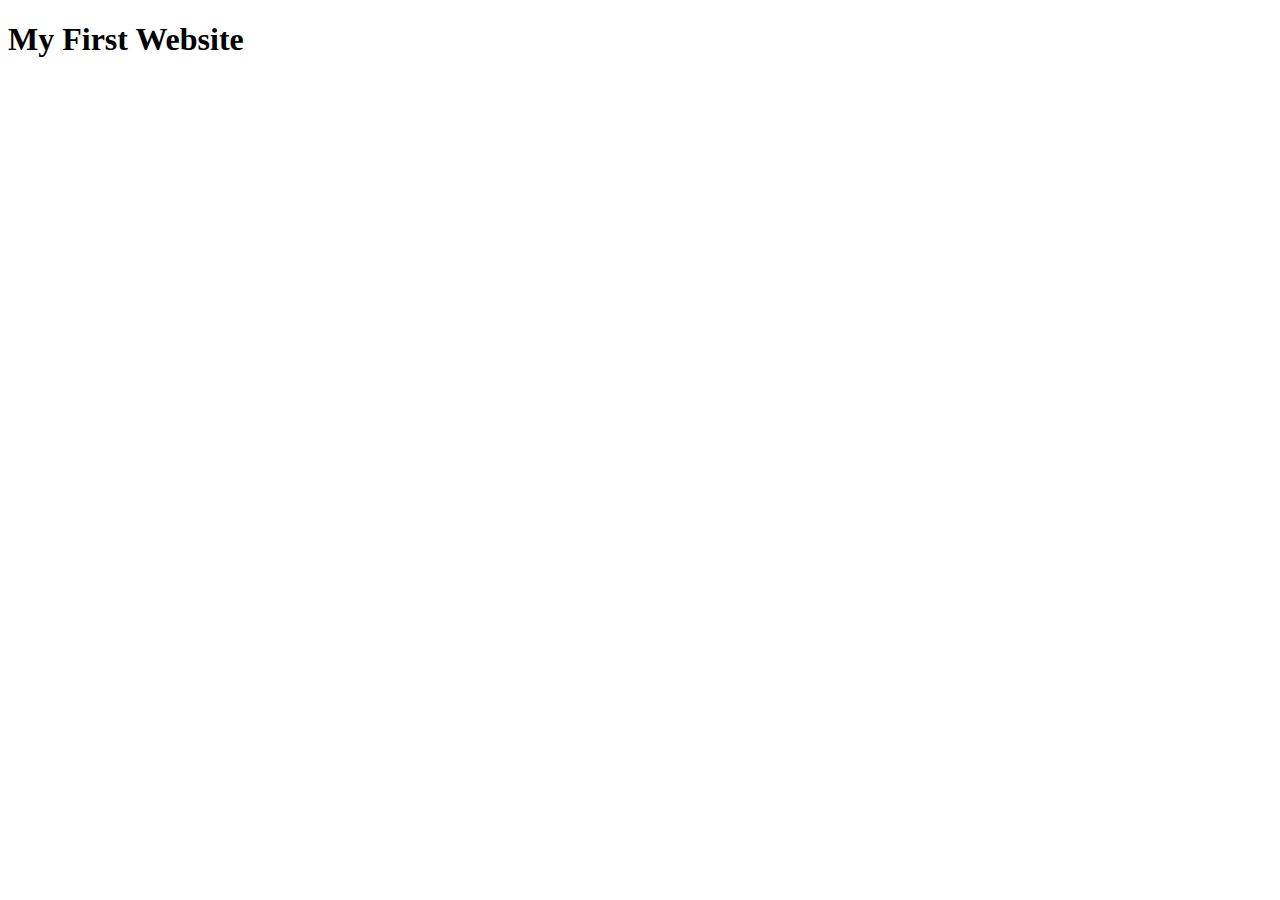
==== index.html @ 3b0ac780 "Add files via upload" ====
<!DOCTYPE html>
<html lang="en">
<head>
  <meta charset="UTF-8">
  <title>First website</title>
</head>
<body>
  <h1>My First Website</h1>
  <h2> </h2>
  <h2> </h2>
  <p> </p>
  <p> </p>
  </body>
</html>
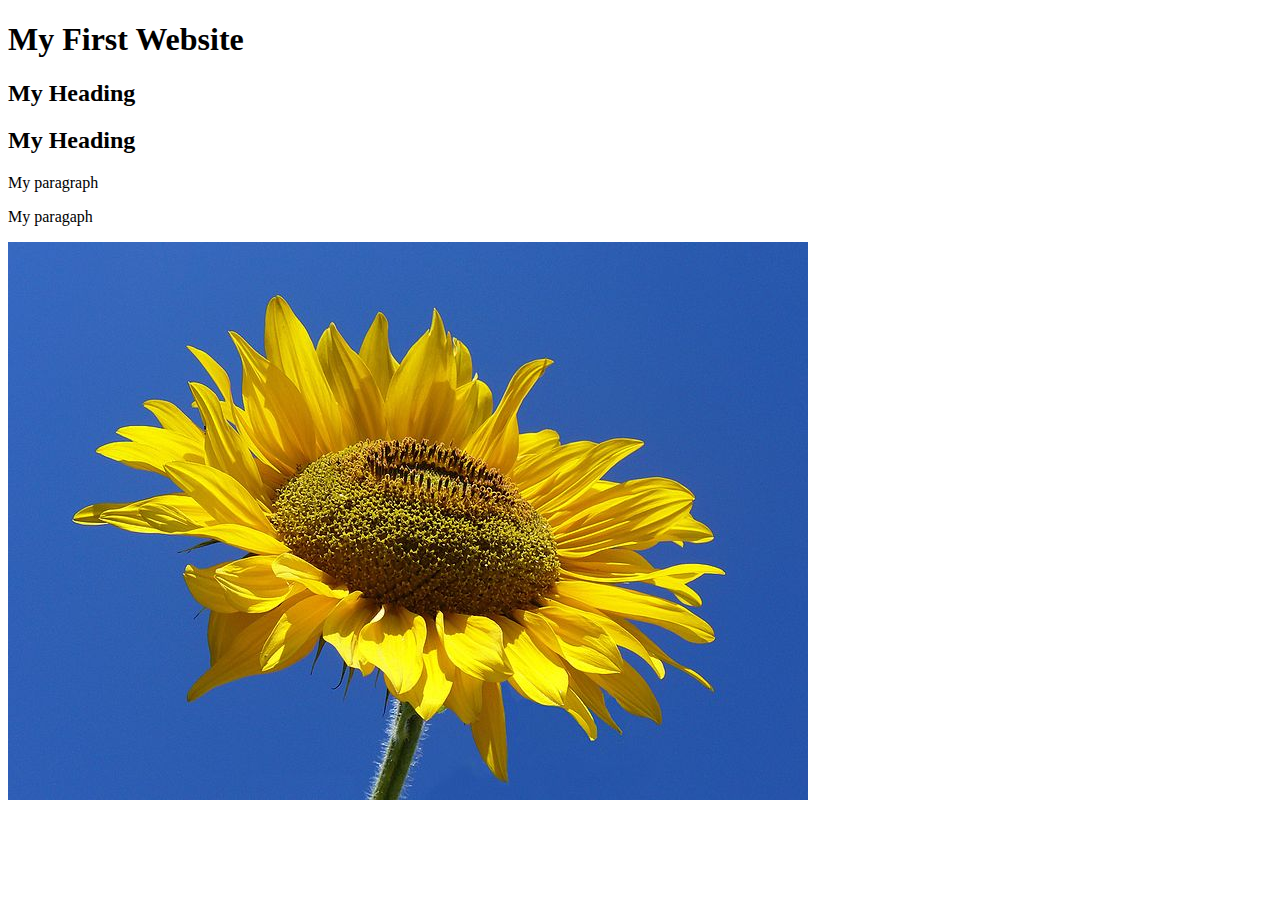
==== commit ecbf3357: "Add files via upload" ====
--- a/index.html
+++ b/index.html
@@ -1,14 +1,15 @@
 <!DOCTYPE html>
 <html lang="en">
 <head>
-  <meta charset="UTF-8">
-  <title>First website</title>
+  <meta charset="UTF-8" />
+  <title>First Website</title>
 </head>
 <body>
   <h1>My First Website</h1>
-  <h2> </h2>
-  <h2> </h2>
-  <p> </p>
-  <p> </p>
-  </body>
+  <h2>My Heading</h2>
+  <h2>My Heading</h2>
+  <p>My paragraph</p>
+  <p>My paragaph</p>
+  <img src="Sunflower_from_Silesia2.jpg" alt="Sunflower Plant" />
+</body>
 </html>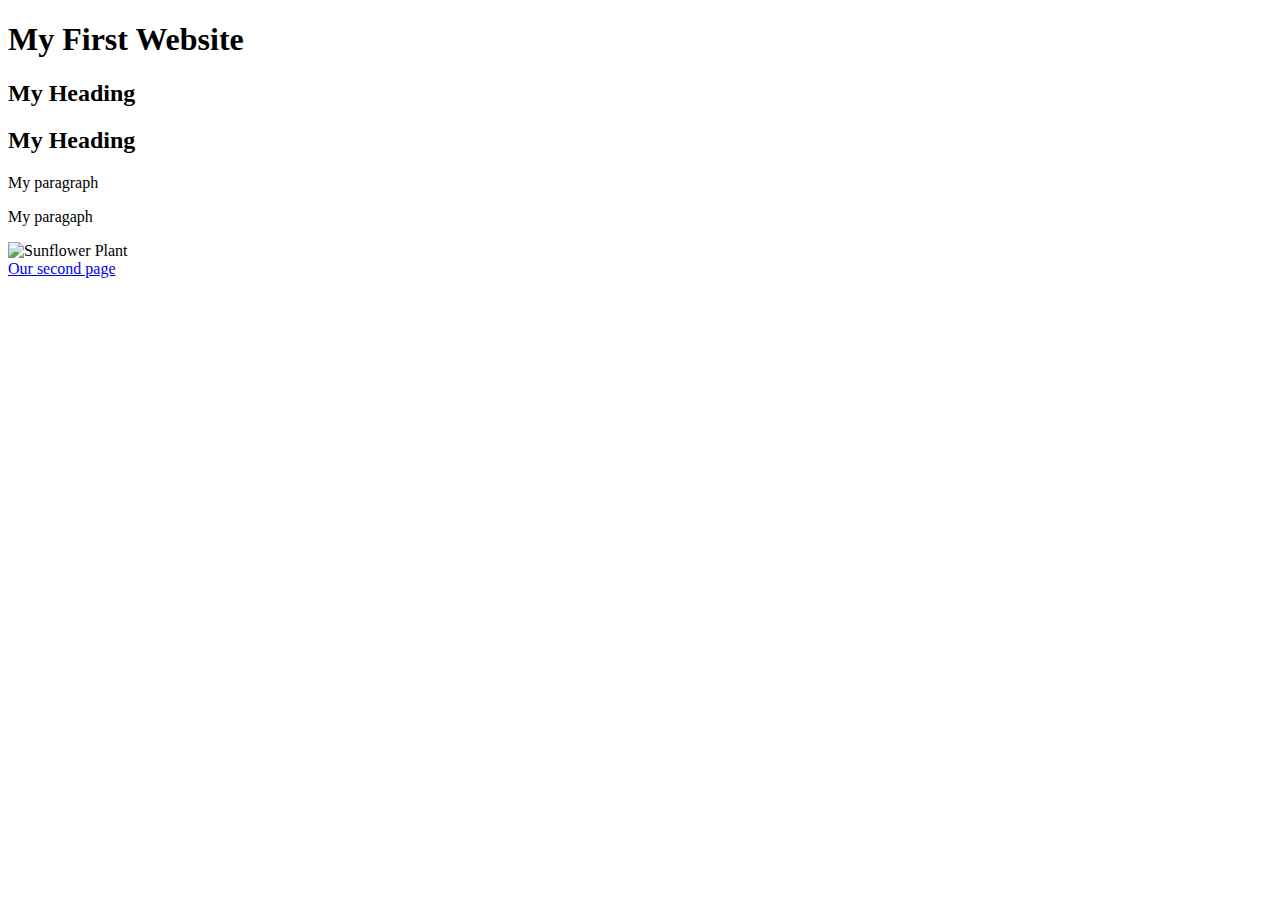
==== commit a8b46518: "Add files via upload" ====
--- a/index.html
+++ b/index.html
@@ -10,6 +10,7 @@
   <h2>My Heading</h2>
   <p>My paragraph</p>
   <p>My paragaph</p>
-  <img src="Sunflower_from_Silesia2.jpg" alt="Sunflower Plant" />
+  <div><img src="./images/sunflower.jpg" alt="Sunflower Plant" /></div>
+  </div><a href="next_page.html" target="_"> Our second page</a>
 </body>
 </html>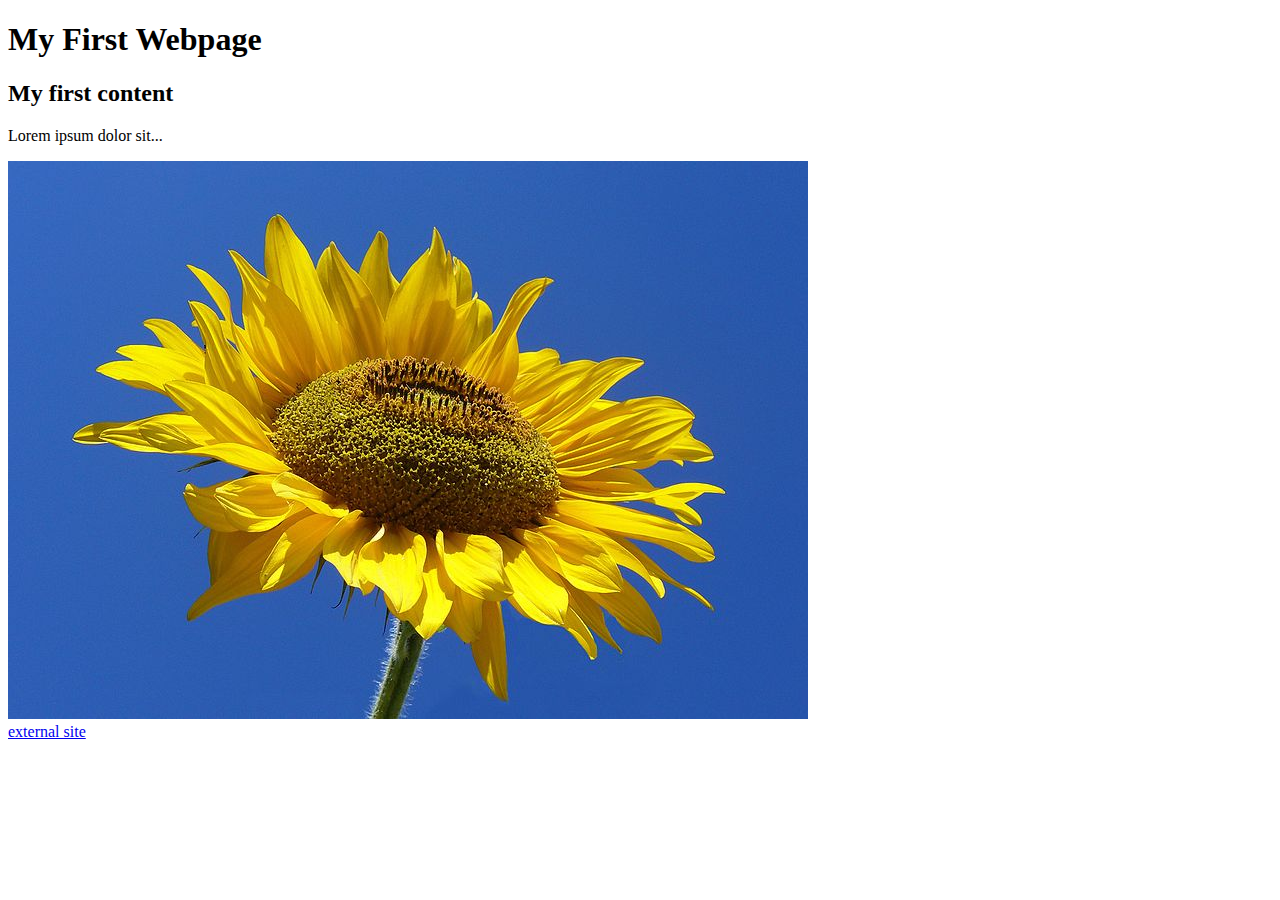
==== commit 78619109: "fixed" ====
--- a/index.html
+++ b/index.html
@@ -1,16 +1,20 @@
 <!DOCTYPE html>
-<html lang="en">
+<html>
 <head>
-  <meta charset="UTF-8" />
-  <title>First Website</title>
+  <meta charset="UTF-8"/>
+  <link rel="stylesheet" href="./style.css" />
+  <title>initial site</title>
 </head>
 <body>
-  <h1>My First Website</h1>
-  <h2>My Heading</h2>
-  <h2>My Heading</h2>
-  <p>My paragraph</p>
-  <p>My paragaph</p>
-  <div><img src="./images/sunflower.jpg" alt="Sunflower Plant" /></div>
-  </div><a href="next_page.html" target="_"> Our second page</a>
+
+  <h1>My First Webpage</h1>
+  <h2>My first content</h2>
+  <p>Lorem ipsum dolor sit...</p>
+  <img src="./images/sunflower.jpg" alt="Sunflower">
+  <br/>
+  <a href="./new_page.html", target="_">external site</a>
+
 </body>
-</html>+</html>
+
+
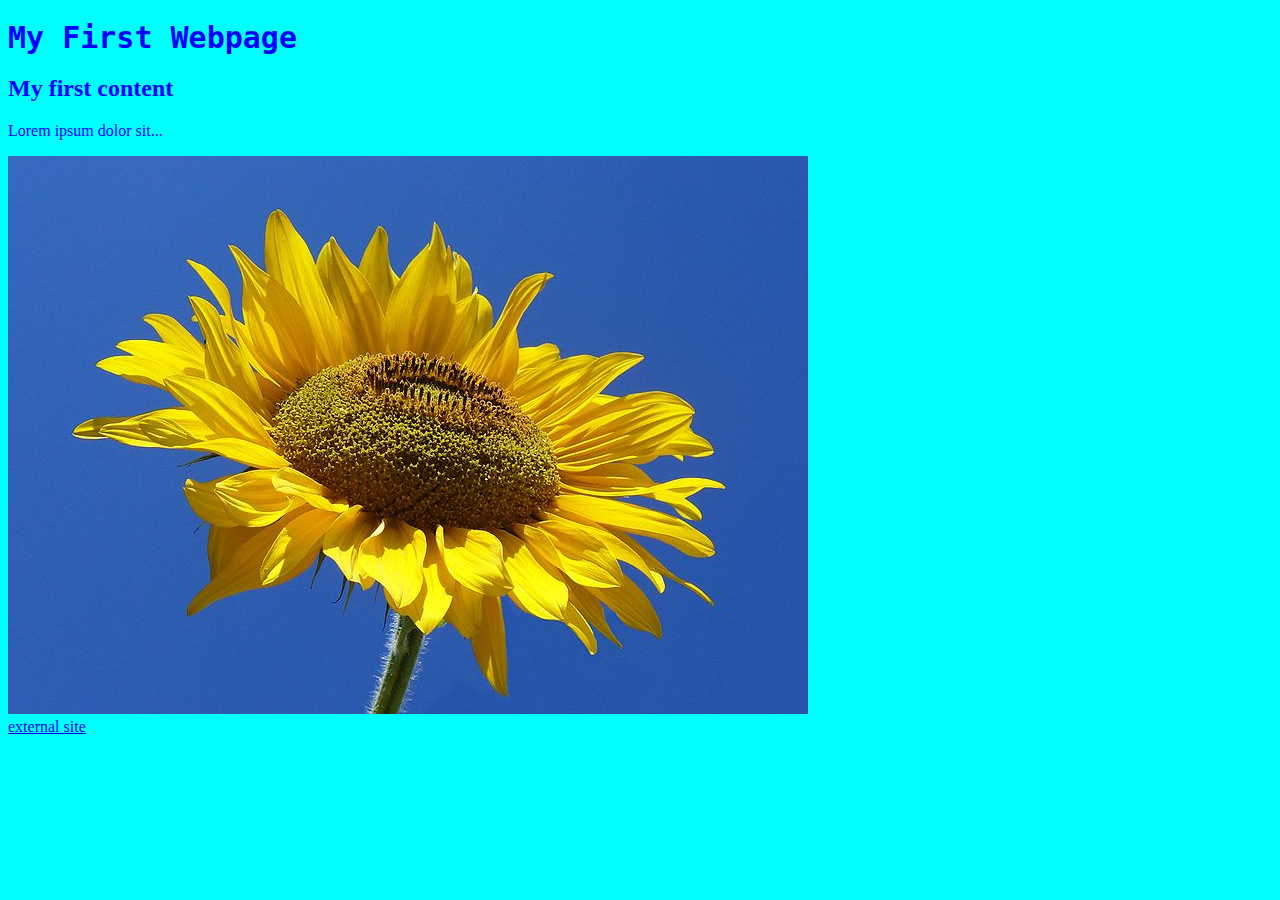
==== commit e13f144f: "css" ====
--- a/index.html
+++ b/index.html
@@ -1,20 +1,17 @@
-<!DOCTYPE html>
-<html>
-<head>
-  <meta charset="UTF-8"/>
-  <link rel="stylesheet" href="./style.css" />
-  <title>initial site</title>
-</head>
-<body>
-
-  <h1>My First Webpage</h1>
-  <h2>My first content</h2>
-  <p>Lorem ipsum dolor sit...</p>
-  <img src="./images/sunflower.jpg" alt="Sunflower">
-  <br/>
-  <a href="./new_page.html", target="_">external site</a>
-
-</body>
-</html>
-
-
+<!DOCTYPE html>
+<html>
+<head>
+  <meta charset="UTF-8"/>
+  <title>initial site</title>
+  <link rel="stylesheet" href="./style.css" />
+</head>
+<body>
+  <h1>My First Webpage</h1>
+  <h2>My first content</h2>
+  <p>Lorem ipsum dolor sit...</p>
+  <img src='./images/sunflower.jpg' alt='Sunflower'>
+  <br/>
+  <a href='./new_page.html'>external site</a>
+
+</body>
+</html>--- a/style.css
+++ b/style.css
@@ -0,0 +1,9 @@
+body {
+  background-color: cyan;
+  color: blue;
+}
+
+h1 {
+  font-family:monospace;
+  font-size: 30px;
+}
